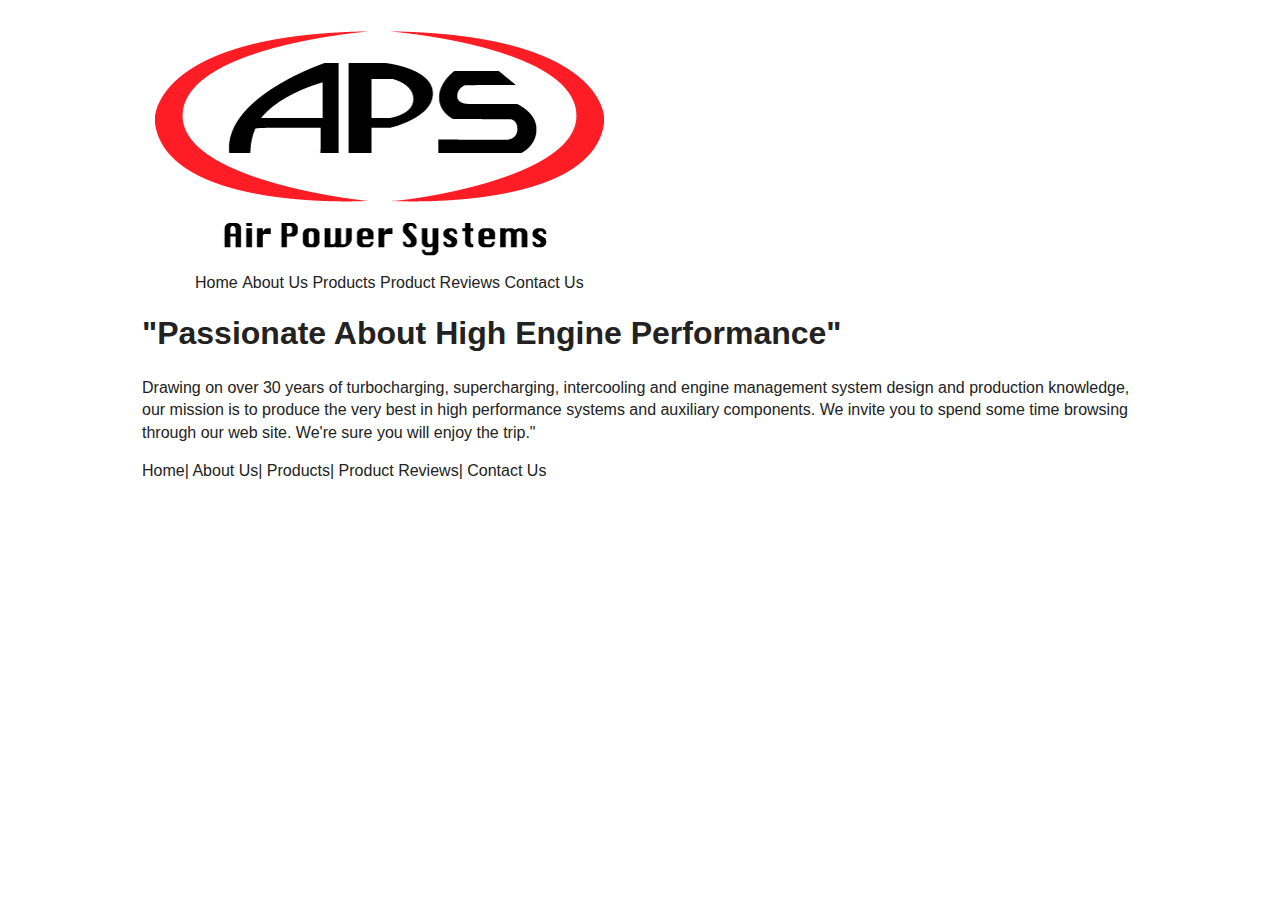
==== index.html @ f2d5ef99 "Pushing Framework" ====
<!doctype html>
<!--[if lt IE 7]> <html class="no-js lt-ie9 lt-ie8 lt-ie7" lang="en"> <![endif]-->
<!--[if IE 7]>    <html class="no-js lt-ie9 lt-ie8" lang="en"> <![endif]-->
<!--[if IE 8]>    <html class="no-js lt-ie9" lang="en"> <![endif]-->
<!--[if gt IE 8]><!--><html class="no-js" lang="en"> <!--<![endif]-->
<head>
	<meta charset="utf-8">
	<meta http-equiv="X-UA-Compatible" content="IE=edge,chrome=1">

	<title>Air Power Systems</title>
	<meta name="description" content="">
	<meta name="author" content="">

	<meta name="viewport" content="width=device-width">

	<link rel="stylesheet" href="css/normalize.css">
	<link rel="stylesheet" href="css/base.css">
	<link rel="stylesheet" href="css/grid.css">
	<link rel="stylesheet" href="css/style.css">
	<link rel="stylesheet" href="css/demo.css">

	<script src="js/modernizr-2.6.2.min.js"></script>
	
</head>

<body>
	<div class="container">
    
	<header class="grid_12">
    	<img src="images/APS-Logo-LG.png" alt="APS Logo">
    </header>
    
    <nav class="grid_12">
    	<ul>
        	<li><a href="index.html"></a>Home</li>
            <li><a href="about.html"></a>About Us</li>
            <li><a href="products.html"></a>Products</li>
            <li><a href="reviews.html"></a>Product Reviews</li>
            <li><a href="contact.html"></a>Contact Us</li>
        </ul>
    </nav>
    
    <article>
    	<h1>"Passionate About High Engine Performance"</h1>  
		<p>Drawing on over 30 years of turbocharging, supercharging, intercooling and engine management system design and production knowledge, our mission is to produce the very best in high performance systems and auxiliary components.  
			We invite you to spend some time browsing through our web site. We're sure you will enjoy the trip."
    </article>
    
    <aside>
    </aside>
    
    <footer>
    	<p>
        	<a href="index.html"></a>Home</li>|
            <a href="about.html"></a>About Us</li>|
            <a href="products.html"></a>Products</li>|
            <a href="reviews.html"></a>Product Reviews</li>|
            <a href="contact.html"></a>Contact Us</li>
        </p>
    </footer>
    
    </div>
    
    <script type="text/javascript" src="http://ajax.googleapis.com/ajax/libs/jquery/1.9.0/jquery.min.js"></script>
	<script src="js/scripts.js"></script>
</body>
</html>
---- css/base.css ----
/*
Responsive 996px grid system ~ Base CSS.

Uses the HTML5 Boilerplate by Paul Irish with a few tweaks
html5boilerplate.com

*/


/* ==========================================================================
   Base styles: opinionated defaults
   ========================================================================== */

html,
button,
input,
select,
textarea {
    color: #222;
}

body {
    font-size: 1em;
    line-height: 1.4;
}

/*
 * Remove text-shadow in selection highlight: h5bp.com/i
 * These selection declarations have to be separate.
 * Customize the background color to match your design.
 */

::-moz-selection {
    background: #b3d4fc;
    text-shadow: none;
}

::selection {
    background: #b3d4fc;
    text-shadow: none;
}

/*
 * A better looking default horizontal rule
 */

hr {
    display: block;
    height: 1px;
    border: 0;
    border-top: 1px solid #ccc;
    margin: 1em 0;
    padding: 0;
}

/*
 * Remove the gap between images and the bottom of their containers: h5bp.com/i/440
 */

img {
    vertical-align: middle;
}

/*
 * Remove default fieldset styles.
 */

fieldset {
    border: 0;
    margin: 0;
    padding: 0;
}

/*
 * Allow only vertical resizing of textareas.
 */

textarea {
    resize: vertical;
}

/* ==========================================================================
   Chrome Frame prompt
   ========================================================================== */

.chromeframe {
    margin: 0.2em 0;
    background: #ccc;
    color: #000;
    padding: 0.2em 0;
}

/* ==========================================================================
   Helper classes
   ========================================================================== */

/*
 * Image replacement
 */

.ir {
    background-color: transparent;
    border: 0;
    overflow: hidden;
    /* IE 6/7 fallback */
    *text-indent: -9999px;
}

.ir:before {
    content: "";
    display: block;
    width: 0;
    height: 150%;
}

/*
 * Hide from both screenreaders and browsers: h5bp.com/u
 */

.hidden {
    display: none !important;
    visibility: hidden;
}

/*
 * Hide only visually, but have it available for screenreaders: h5bp.com/v
 */

.visuallyhidden {
    border: 0;
    clip: rect(0 0 0 0);
    height: 1px;
    margin: -1px;
    overflow: hidden;
    padding: 0;
    position: absolute;
    width: 1px;
}

/*
 * Extends the .visuallyhidden class to allow the element to be focusable
 * when navigated to via the keyboard: h5bp.com/p
 */

.visuallyhidden.focusable:active,
.visuallyhidden.focusable:focus {
    clip: auto;
    height: auto;
    margin: 0;
    overflow: visible;
    position: static;
    width: auto;
}

/*
 * Hide visually and from screenreaders, but maintain layout
 */

.invisible {
    visibility: hidden;
}

/*
 * Clearfix: contain floats
 *
 * For modern browsers
 * 1. The space content is one way to avoid an Opera bug when the
 *    `contenteditable` attribute is included anywhere else in the document.
 *    Otherwise it causes space to appear at the top and bottom of elements
 *    that receive the `clearfix` class.
 * 2. The use of `table` rather than `block` is only necessary if using
 *    `:before` to contain the top-margins of child elements.
 */

.clearfix:before,
.clearfix:after {
    content: " "; /* 1 */
    display: table; /* 2 */
}

.clearfix:after {
    clear: both;
}

/*
 * For IE 6/7 only
 * Include this rule to trigger hasLayout and contain floats.
 */

.clearfix {
    *zoom: 1;
}


/*
 * Clear after each row
 */

.clear {
	clear: both;
	display: block;
	overflow: hidden;
	visibility: hidden;
	width: 0;
	height: 0;
}

/* ==========================================================================
   EXAMPLE Media Queries for Responsive Design.
   Theses examples override the primary ('mobile first') styles.
   Modify as content requires.
   ========================================================================== */

@media only screen and (min-width: 35em) {
    /* Style adjustments for viewports that meet the condition */
}

@media print,
       (-o-min-device-pixel-ratio: 5/4),
       (-webkit-min-device-pixel-ratio: 1.25),
       (min-resolution: 120dpi) {
    /* Style adjustments for high resolution devices */
}

/* ==========================================================================
   Print styles.
   Inlined to avoid required HTTP connection: h5bp.com/r
   ========================================================================== */

@media print {
    * {
        background: transparent !important;
        color: #000 !important; /* Black prints faster: h5bp.com/s */
        box-shadow: none !important;
        text-shadow: none !important;
    }

    a,
    a:visited {
        text-decoration: underline;
    }

    a[href]:after {
        content: " (" attr(href) ")";
    }

    abbr[title]:after {
        content: " (" attr(title) ")";
    }

    /*
     * Don't show links for images, or javascript/internal links
     */

    .ir a:after,
    a[href^="javascript:"]:after,
    a[href^="#"]:after {
        content: "";
    }

    pre,
    blockquote {
        border: 1px solid #999;
        page-break-inside: avoid;
    }

    thead {
        display: table-header-group; /* h5bp.com/t */
    }

    tr,
    img {
        page-break-inside: avoid;
    }

    img {
        max-width: 100% !important;
    }

    @page {
        margin: 0.5cm;
    }

    p,
    h2,
    h3 {
        orphans: 3;
        widows: 3;
    }

    h2,
    h3 {
        page-break-after: avoid;
    }
}
---- css/grid.css ----
/*
Responsive 996px grid system ~ Grid CSS.
Copyright 2013, Josh Cope

12 Columns ~ Margin left: 13px ~ Margin right: 13px

Based on the 960.gs grid system - http://960.gs/
by Nathan Smith

Licensed under GPL and MIT
*/

/* =============================================================================
   Base 966px Grid
   ========================================================================== */
   
	body {min-width: 996px;}

	/* Container */
	.container {
		margin-left: auto;
		margin-right: auto;
		width: 996px;
	}

	/* Global */
	.grid_1,
	.grid_2,
	.grid_3,
	.grid_4,
	.grid_5,
	.grid_6,
	.grid_7,
	.grid_8,
	.grid_9,
	.grid_10,
	.grid_11,
	.grid_12 {
		display: inline;
		float: left;
		margin-left: 13px;
		margin-right: 13px;
	}

	.push_1, .pull_1,
	.push_2, .pull_2,
	.push_3, .pull_3,
	.push_4, .pull_4,
	.push_5, .pull_5,
	.push_6, .pull_6,
	.push_7, .pull_7,
	.push_8, .pull_8,
	.push_9, .pull_9,
	.push_10, .pull_10,
	.push_11, .pull_11 {
		position: relative;
	}

	/* Children (Alpha ~ First, Omega ~ Last) */
	.alpha {margin-left: 0;}
	.omega {margin-right: 0;}

	/* Base Grid */
	.container .grid_1 {width: 57px;}
	.container .grid_2 {width: 140px;}
	.container .grid_3 {width: 223px;}
	.container .grid_4 {width: 306px;}
	.container .grid_5 {width: 389px;}
	.container .grid_6 {width: 472px;}
	.container .grid_7 {width: 555px;}
	.container .grid_8 {width: 638px;}
	.container .grid_9 {width: 721px;}
	.container .grid_10 {width: 804px;}
	.container .grid_11 {width: 887px;}
	.container .grid_12 {width: 970px;}

	/* Prefix Extra Space */
	.container .prefix_1 {padding-left: 83px;}
	.container .prefix_2 {padding-left: 166px;}
	.container .prefix_3 {padding-left: 249px;}
	.container .prefix_4 {padding-left: 332px;}
	.container .prefix_5 {padding-left: 415px;}
	.container .prefix_6 {padding-left: 498px;}
	.container .prefix_7 {padding-left: 581px;}
	.container .prefix_8 {padding-left: 664px;}
	.container .prefix_9 {padding-left: 747px;}
	.container .prefix_10 {padding-left: 830px;}
	.container .prefix_11 {padding-left: 913px;}

	/* Suffix Extra Space */
	.container .suffix_1 {padding-right: 83px;}
	.container .suffix_2 {padding-right: 166px;}
	.container .suffix_3 {padding-right: 249px;}
	.container .suffix_4 {padding-right: 332px;}
	.container .suffix_5 {padding-right: 415px;}
	.container .suffix_6 {padding-right: 498px;}
	.container .suffix_7 {padding-right: 581px;}
	.container .suffix_8 {padding-right: 664px;}
	.container .suffix_9 {padding-right: 747px;}
	.container .suffix_10 {padding-right: 830px;}
	.container .suffix_11 {padding-right: 913px;}

	/* Push Space */
	.container .push_1 {left: 83px;}
	.container .push_2 {left: 166px;}
	.container .push_3 {left: 249px;}
	.container .push_4 {left: 332px;}
	.container .push_5 {left: 415px;}
	.container .push_6 {left: 498px;}
	.container .push_7 {left: 581px;}
	.container .push_8 {left: 664px;}
	.container .push_9 {left: 747px;}
	.container .push_10 {left: 830px;}
	.container .push_11 {left: 913px;}

	/* Pull Space */
	.container .pull_1 {left: -83px;}
	.container .pull_2 {left: -166px;}
	.container .pull_3 {left: -249px;}
	.container .pull_4 {left: -332px;}
	.container .pull_5 {left: -415px;}
	.container .pull_6 {left: -498px;}
	.container .pull_7 {left: -581px;}
	.container .pull_8 {left: -664px;}
	.container .pull_9 {left: -747px;}
	.container .pull_10 {left: -830px;}
	.container .pull_11 {left: -913px;}

	/* Images & Other Objects */
	img, object, embed {	max-width: 100%;}
	img { height: auto; }


/* =============================================================================
   768px Grid
   ========================================================================== */

@media only screen and (min-width: 768px) and (max-width: 995px) {
	
	body {min-width: 768px;}

	/* Container | 768px */
	.container {width: 768px;}

	/* Global | 768px */
	.grid_1,
	.grid_2,
	.grid_3,
	.grid_4,
	.grid_5,
	.grid_6,
	.grid_7,
	.grid_8,
	.grid_9,
	.grid_10,
	.grid_11,
	.grid_12 {margin-left: 8px;
		margin-right: 8px;}
		

	/* Base Grid | 768px */
	.container .grid_1 {width: 48px;}
	.container .grid_2 {width: 112px;}
	.container .grid_3 {width: 176px;}
	.container .grid_4 {width: 240px;}
	.container .grid_5 {width: 304px;}
	.container .grid_6 {width: 368px;}
	.container .grid_7 {width: 432px;}
	.container .grid_8 {width: 496px;}
	.container .grid_9 {width: 560px;}
	.container .grid_10 {width: 624px;}
	.container .grid_11 {width: 688px;}
	.container .grid_12 {width: 752px;}

	/* Prefix Extra Space | 768px */
	.container .prefix_1 {padding-left: 64px;}
	.container .prefix_2 {padding-left: 128px;}
	.container .prefix_3 {padding-left: 192px;}
	.container .prefix_4 {padding-left: 256px;}
	.container .prefix_5 {padding-left: 320px;}
	.container .prefix_6 {padding-left: 384px;}
	.container .prefix_7 {padding-left: 448px;}
	.container .prefix_8 {padding-left: 512px;}
	.container .prefix_9 {padding-left: 576px;}
	.container .prefix_10 {padding-left: 640px;}
	.container .prefix_11 {padding-left: 704px;}
	
	/* Suffix Extra Space | 768px */
	.container .suffix_1 {padding-right: 64px;}
	.container .suffix_2 {padding-right: 128px;}
	.container .suffix_3 {padding-right: 192px;}
	.container .suffix_4 {padding-right: 256px;}
	.container .suffix_5 {padding-right: 320px;}
	.container .suffix_6 {padding-right: 384px;}
	.container .suffix_7 {padding-right: 448px;}
	.container .suffix_8 {padding-right: 512px;}
	.container .suffix_9 {padding-right: 576px;}
	.container .suffix_10 {padding-right: 640px;}
	.container .suffix_11 {padding-right: 704px;}

	/* Push Space | 768px */
	.container .push_1 {left: 64px;}
	.container .push_2 {left: 128px;}
	.container .push_3 {left: 192px;}
	.container .push_4 {left: 256px;}
	.container .push_5 {left: 320px;}
	.container .push_6 {left: 384px;}
	.container .push_7 {left: 448px;}
	.container .push_8 {left: 512px;}
	.container .push_9 {left: 576px;}
	.container .push_10 {left: 640px;}
	.container .push_11 {left: 704px;}

	/* Pull Space | 768px */
	.container .pull_1 {left: -64px;}
	.container .pull_2 {left: -128px;}
	.container .pull_3 {left: -192px;}
	.container .pull_4 {left: -256px;}
	.container .pull_5 {left: -320px;}
	.container .pull_6 {left: -384px;}
	.container .pull_7 {left: -448px;}
	.container .pull_8 {left: -512px;}
	.container .pull_9 {left: -576px;}
	.container .pull_10 {left: -640px;}
	.container .pull_11 {left: -704px;}
	
	/* Children (Alpha ~ First, Omega ~ Last) | 768 */
	.alpha {margin-left: 0;}
	.omega {margin-right: 0;}
}


/* =============================================================================
   Less than 768px
   ========================================================================== */
   
@media only screen and (max-width: 767px) {
	
	body{min-width:0;}
	
	/* Container */
	.container { margin:0 auto; width:456px; overflow:hidden; }
	
	/* Global */
	.container .grid_1,
	.container .grid_2,
	.container .grid_3,
	.container .grid_4,
	.container .grid_5,
	.container .grid_6,
	.container .grid_7,
	.container .grid_8,
	.container .grid_9,
	.container .grid_10,
	.container .grid_11,
	.container .grid_12	{
		width:416px;
		clear: both;
		float: none;
		margin-left: 0;
		margin-right: 0;
		display:inline-block;
		padding-left: 20px;
		padding-right: 20px;
		
		/* IE 6&7 */
		zoom:1;
		*display:inline;
	}
	
	/* Nested children need no padding */
	.grid_1  .grid_1,
	.grid_2  .grid_1, .grid_2  .grid_2,
	.grid_3  .grid_1, .grid_3  .grid_2, .grid_3  .grid_3,
	.grid_4  .grid_1, .grid_4  .grid_2, .grid_4  .grid_3, .grid_4  .grid_4,
	.grid_5  .grid_1, .grid_5  .grid_2, .grid_5  .grid_3, .grid_5  .grid_4, .grid_5  .grid_5,
	.grid_6  .grid_1, .grid_6  .grid_2, .grid_6  .grid_3, .grid_6  .grid_4, .grid_6  .grid_5, .grid_6  .grid_6,
	.grid_7  .grid_1, .grid_7  .grid_2, .grid_7  .grid_3, .grid_7  .grid_4, .grid_7  .grid_5, .grid_7  .grid_6, .grid_7  .grid_7,
	.grid_8  .grid_1, .grid_8  .grid_2, .grid_8  .grid_3, .grid_8  .grid_4, .grid_8  .grid_5, .grid_8  .grid_6, .grid_8  .grid_7, .grid_8  .grid_8,
	.grid_9  .grid_1, .grid_9  .grid_2, .grid_9  .grid_3, .grid_9  .grid_4, .grid_9  .grid_5, .grid_9  .grid_6, .grid_9  .grid_7, .grid_9  .grid_8, .grid_9  .grid_9,
	.grid_10  .grid_1, .grid_10  .grid_2, .grid_10  .grid_3, .grid_10  .grid_4, .grid_10  .grid_5, .grid_10  .grid_6, .grid_10  .grid_7, .grid_10  .grid_8, .grid_10  .grid_9, .grid_10  .grid_10,
	.grid_11  .grid_1, .grid_11  .grid_2, .grid_11  .grid_3, .grid_11  .grid_4, .grid_11  .grid_5, .grid_11  .grid_6, .grid_11  .grid_7, .grid_11  .grid_8, .grid_11  .grid_9, .grid_11  .grid_10, .grid_11  .grid_11,
	.grid_12  .grid_1, .grid_12  .grid_2, .grid_12  .grid_3, .grid_12  .grid_4, .grid_12  .grid_5, .grid_12  .grid_6, .grid_12  .grid_7, .grid_12  .grid_8, .grid_12  .grid_9, .grid_12  .grid_10, .grid_12  .grid_11, .grid_12  .grid_12	{
		padding-left: 0px;
		padding-right: 0px;
	}
	
	.container .push_1, .container .push_2,
	.container .push_3, .container .push_4, 
	.container .push_5, .container .push_6,
	.container .push_7, .container .push_8, 
	.container .push_9, .container .push_10,
	.container .push_11	{
		left: 0;
	}
	.container .pull_1, .container .pull_2,
	.container .pull_3, .container .pull_4,
	.container .pull_5, .container .pull_6,
	.container .pull_7, .container .pull_8,
	.container .pull_9, .container .pull_10,
	.container .pull_11	{
		left: 0;
	}	
}


/* =============================================================================
   Less than 480px
   ========================================================================== */
@media only screen and (max-width: 479px) {
	
	/* Container */
	
	.container { width:300px;}
	
	/* Global */
	
	.container .grid_1,
	.container .grid_2,
	.container .grid_3,
	.container .grid_4,
	.container .grid_5,
	.container .grid_6,
	.container .grid_7,
	.container .grid_8,
	.container .grid_9,
	.container .grid_10,
	.container .grid_11,
	.container .grid_12	{
		width:260px;
	}
}
---- css/style.css ----
/*
Responsive 996px grid system ~ Style CSS.
Copyright 2013, Josh Cope
*/

/* =============================================================================
   Site Styles
   ========================================================================== */
header {
	margin-top: 10px;
}

nav li {
	display: inline;
}



/* =============================================================================
   Page Styles
   ========================================================================== */

/* =============================================================================
   Media Queries
   ========================================================================== */

/* Tablet Portrait size to Base 996px */
@media only screen and (min-width: 768px) and (max-width: 995px) {}

/* All Mobile Sizes */
@media only screen and (max-width: 767px) {}

/* Mobile Landscape Size to Tablet Portrait */
@media only screen and (min-width: 480px) and (max-width: 767px) {}

/* Mobile Portrait Size to Mobile Landscape Size */
@media only screen and (max-width: 479px) {}


/* =============================================================================
   Font-Face
   ========================================================================== */
/* This is the proper syntax for an @font-face file

/* @font-face {
font-family: 'FontName';
src: url('../fonts/FontName.eot');
src: url('../fonts/FontName.eot?iefix') format('embedded-opentype'),
url('../fonts/FontName.woff') format('woff'),
url('../fonts/FontName.ttf') format('truetype'),
url('../fonts/FontName.svg#FontName') format('svg');
font-weight: normal;
font-style: normal; }
*/
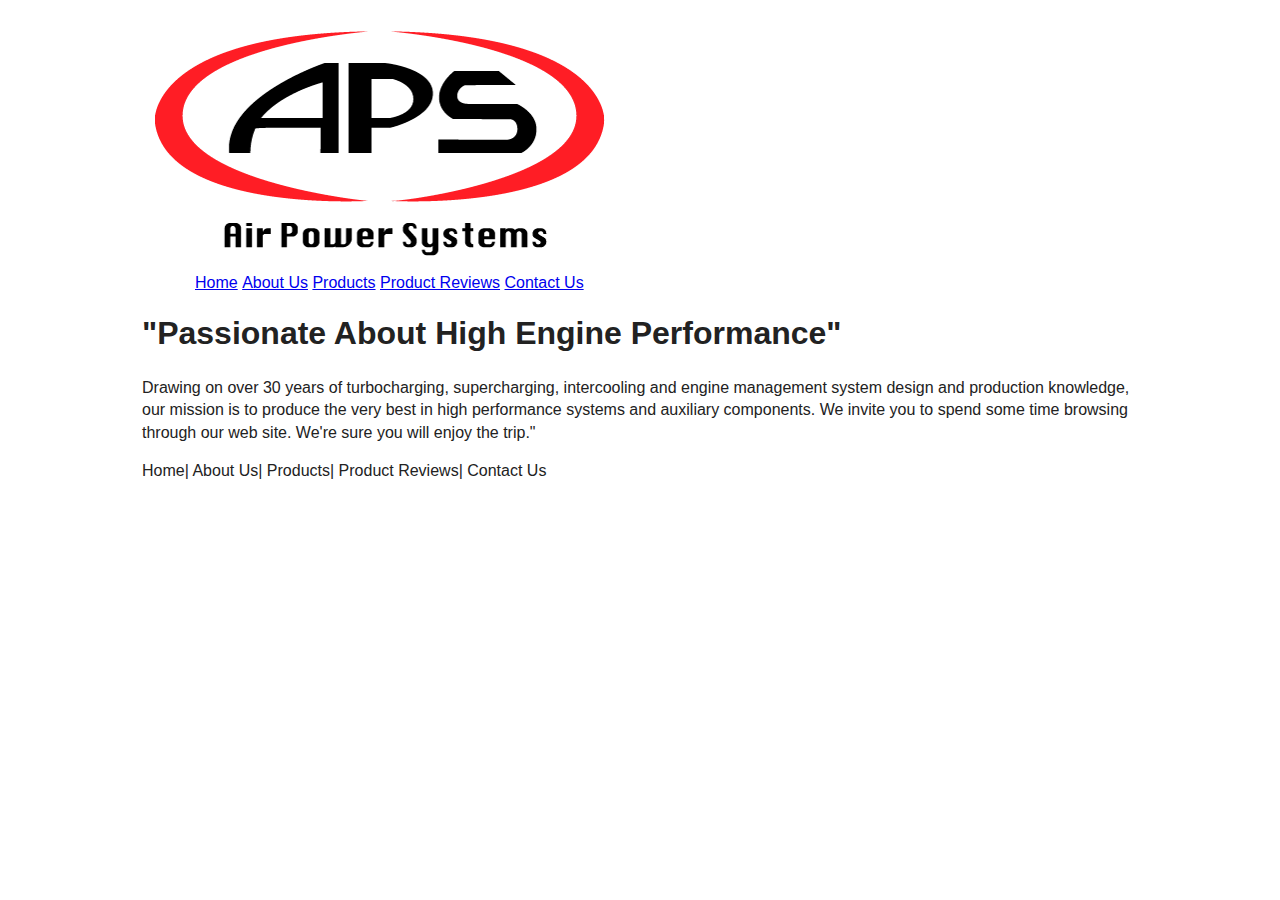
==== commit 69aadac2: "Fixed Anchors" ====
--- a/index.html
+++ b/index.html
@@ -32,11 +32,11 @@
     
     <nav class="grid_12">
     	<ul>
-        	<li><a href="index.html"></a>Home</li>
-            <li><a href="about.html"></a>About Us</li>
-            <li><a href="products.html"></a>Products</li>
-            <li><a href="reviews.html"></a>Product Reviews</li>
-            <li><a href="contact.html"></a>Contact Us</li>
+        	<li><a href="index.html">Home</a></li>
+            <li><a href="about.html">About Us</a></li>
+            <li><a href="products.html">Products</a></li>
+            <li><a href="reviews.html">Product Reviews</a></li>
+            <li><a href="contact.html">Contact Us</a></li>
         </ul>
     </nav>
     
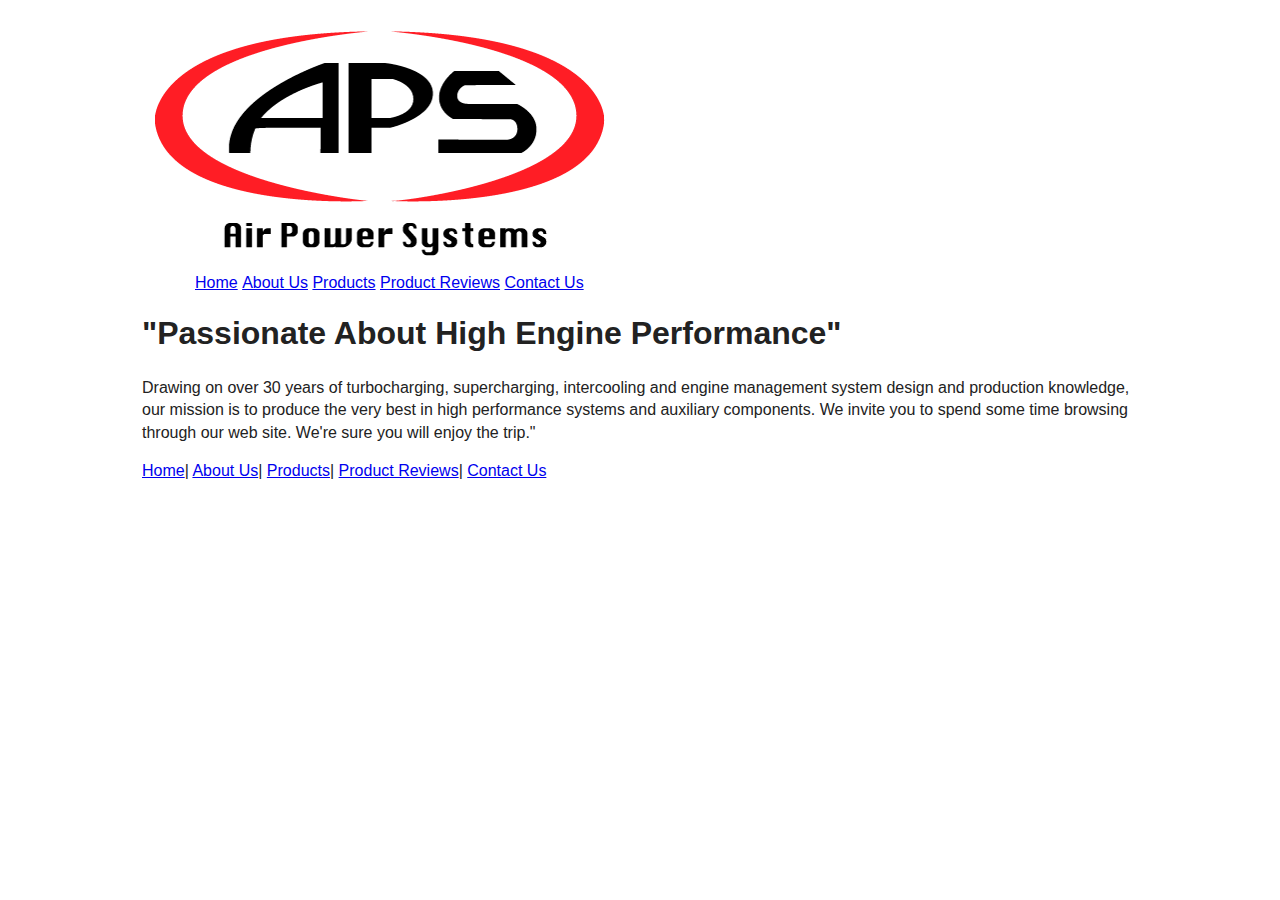
==== commit 206193b2: "Fixing Anchors 2" ====
--- a/index.html
+++ b/index.html
@@ -51,11 +51,11 @@
     
     <footer>
     	<p>
-        	<a href="index.html"></a>Home</li>|
-            <a href="about.html"></a>About Us</li>|
-            <a href="products.html"></a>Products</li>|
-            <a href="reviews.html"></a>Product Reviews</li>|
-            <a href="contact.html"></a>Contact Us</li>
+        	<a href="index.html">Home</a></li>|
+            <a href="about.html">About Us</a></li>|
+            <a href="products.html">Products</a></li>|
+            <a href="reviews.html">Product Reviews</a></li>|
+            <a href="contact.html">Contact Us</a></li>
         </p>
     </footer>
     
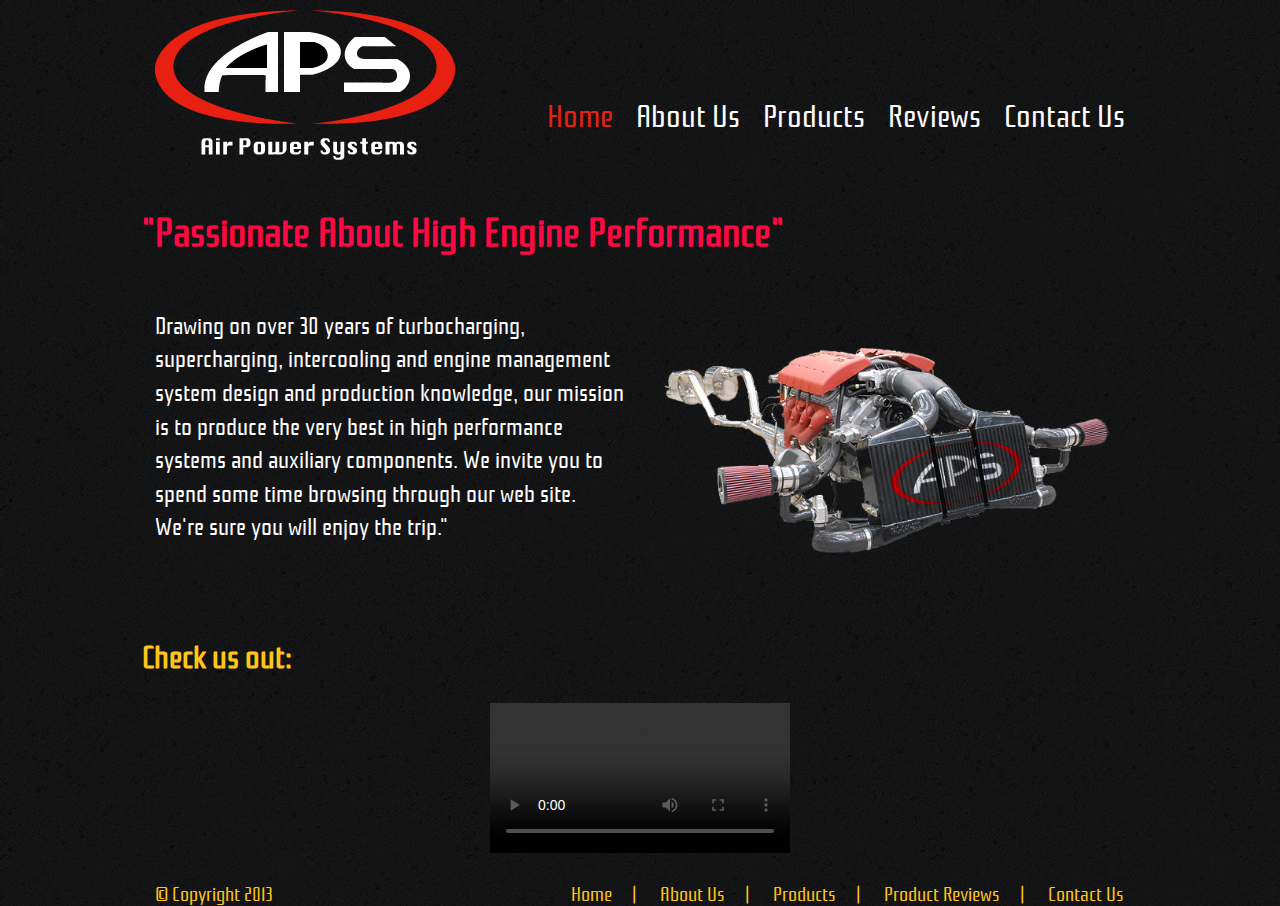
==== commit 181fba21: "Update" ====
--- a/index.html
+++ b/index.html
@@ -17,44 +17,63 @@
 	<link rel="stylesheet" href="css/base.css">
 	<link rel="stylesheet" href="css/grid.css">
 	<link rel="stylesheet" href="css/style.css">
-	<link rel="stylesheet" href="css/demo.css">
 
 	<script src="js/modernizr-2.6.2.min.js"></script>
 	
+   
 </head>
 
 <body>
 	<div class="container">
     
-	<header class="grid_12">
-    	<img src="images/APS-Logo-LG.png" alt="APS Logo">
+	<header class="grid_4">
+    	<a href="index.html"><img src="images/APS-Logo-vW.png" alt="APS Logo"></a>
     </header>
     
-    <nav class="grid_12">
+    <nav class="grid_8">
     	<ul>
-        	<li><a href="index.html">Home</a></li>
+        	<li id="active"><a href="index.html">Home</a></li>
             <li><a href="about.html">About Us</a></li>
             <li><a href="products.html">Products</a></li>
-            <li><a href="reviews.html">Product Reviews</a></li>
+            <li><a href="reviews.html">Reviews</a></li>
             <li><a href="contact.html">Contact Us</a></li>
         </ul>
     </nav>
     
-    <article>
+    <div class="clear"></div>
+    
+    <article class="mobileNoDisplay">
     	<h1>"Passionate About High Engine Performance"</h1>  
-		<p>Drawing on over 30 years of turbocharging, supercharging, intercooling and engine management system design and production knowledge, our mission is to produce the very best in high performance systems and auxiliary components.  
+		<p class="grid_6">Drawing on over 30 years of turbocharging, supercharging, intercooling and engine management system design and production knowledge, our mission is to produce the very best in high performance systems and auxiliary components.  
 			We invite you to spend some time browsing through our web site. We're sure you will enjoy the trip."
     </article>
     
-    <aside>
+    <aside class="grid_6">
+    	<img src="images/z06_parts_only.png" class="mobileNoDisplay" alt="Z06 Part Only Picture">
     </aside>
     
-    <footer>
-    	<p>
-        	<a href="index.html">Home</a></li>|
-            <a href="about.html">About Us</a></li>|
-            <a href="products.html">Products</a></li>|
-            <a href="reviews.html">Product Reviews</a></li>|
+    <div class="clear"></div>
+    
+    <section  class="mobileNoDisplay">
+        <h2>Check us out:</h2>
+        <div class="grid_12 center">
+                 <video controls>
+                    <source src="videos/aps_tt_exhaust_dyno_nocats.mp4" type="video/mp4">
+                    <source src="videos/aps_tt_exhaust_dyno_nocats.ogv" type="video/ogg">
+                </video>
+        </div>
+    </section>
+    
+    <footer class="mobileNoDisplay">
+    	<p class="grid_5">
+        	&copy; Copyright 2013
+        </p>
+    	
+        <p class="grid_7 center">
+        	<a href="index.html">Home</a></li><span class="space">|</span>
+            <a href="about.html">About Us</a></li><span class="space">|</span>
+            <a href="products.html">Products</a></li><span class="space">|</span>
+            <a href="reviews.html">Product Reviews</a></li><span class="space">|</span>
             <a href="contact.html">Contact Us</a></li>
         </p>
     </footer>
--- a/css/style.css
+++ b/css/style.css
@@ -4,16 +4,128 @@
 */
 
 /* =============================================================================
+   Color Guide
+   ========================================================================== 
+   
+   Fuscia: #ff0945
+   Yellow: #ffc519
+
+*/
+   
+/* =============================================================================
    Site Styles
    ========================================================================== */
+
+@import url(http://fonts.googleapis.com/css?family=Rationale);
+
+html, body {
+	width: 100%;
+	height: 100%;
+}
+
+body {
+	background: url(../images/asfalt.png) repeat;
+	font-family: 'Rationale', sans-serif;
+	font-size: 1em;
+	color: #fff;
+}
+
+h1 {
+	color: #ff0945;
+	font-size: 2.5em;
+}
+
+h2 {
+	color: #ffc519;
+	font-size: 2em;
+}
+
 header {
 	margin-top: 10px;
 }
 
+header a {
+	text-decoration: none;
+}
+
+nav {
+	margin-top: 75px;
+}
+
 nav li {
 	display: inline;
 }
 
+nav a {
+	text-decoration: none;
+	font-size: 2em;
+	color: white;
+	display: inline-block;
+	margin-left: 20px;
+}
+
+article {
+	margin-top: 40px;
+}
+
+article p {
+	font-size: 1.5em;
+}
+
+article a {
+	text-decoration: none;
+	color: #ffc519;
+}
+
+aside img {
+	margin-top: 50px;
+}
+
+footer {
+	font-size: 1.25em;
+	color: #ffc519;
+}
+
+footer a {
+	text-decoration: none;
+	color: #ffc519;
+	display: inline-block;
+	
+}
+
+table td {
+	padding: 1em;
+}
+
+#active a {
+	color: #e82012;
+}
+
+.buttonSubmit {
+	font-size: 1.3em;
+	height: 50px;
+	background: #ffc519;
+	color:  #ff0945;
+	border-radius: 10px;
+	border: none;
+	margin-top: 20px;
+}
+
+.center {
+	text-align: center;
+}
+
+.space {
+	margin: 0px 20px 0px 20px;
+}
+
+.floatLeft {
+	float: left;
+}
+
+.floatRight {
+	float: right;
+}
 
 
 /* =============================================================================
@@ -25,16 +137,118 @@
    ========================================================================== */
 
 /* Tablet Portrait size to Base 996px */
-@media only screen and (min-width: 768px) and (max-width: 995px) {}
+@media only screen and (min-width: 768px) and (max-width: 995px) {
+	h1 {
+		font-size: 1.8em;
+	}
+	
+	h2 {
+		font-size: 1.5em;
+	}
+	
+	nav a {
+		font-size: 1.4em;
+	}
+	
+	article { 
+		margin-top: 30px;
+	}
+	
+	article p {
+		font-size: 1.2em;
+	}
+	
+	footer {
+		font-size: 1em;
+	}
+}
 
 /* All Mobile Sizes */
 @media only screen and (max-width: 767px) {}
 
 /* Mobile Landscape Size to Tablet Portrait */
-@media only screen and (min-width: 480px) and (max-width: 767px) {}
+@media only screen and (min-width: 480px) and (max-width: 767px) {
+	h1 {
+		font-size: 1.5em;
+	}
+	
+	h2 {
+		font-size: 1.3em;
+	}
+	
+	header {
+		text-align: center;
+	}
+	
+	nav {
+		margin-top: 20px;
+	}
+		
+	nav a {
+		font-size: 1em;
+	}
+	
+	article { 
+		margin-top: 20px;
+	}
+	
+	article p {
+		font-size: 1em;
+	}
+	
+	footer {
+		font-size: .8em;
+	}
+}
 
 /* Mobile Portrait Size to Mobile Landscape Size */
-@media only screen and (max-width: 479px) {}
+@media only screen and (max-width: 479px) {
+		nav {
+			margin-top: 10px;
+		}
+		
+		nav ul {
+			width: 100%;
+			padding: 0px;
+		}
+		
+		nav li{
+			margin-bottom: 20px;
+			background: #ffc519;
+			width: 100%;
+			display: block;
+			text-align: center;
+			border: 1px solid #000;
+			
+		}
+		
+		nav a {
+			margin: 0px;
+			color: #ff0945;
+			display: block;
+			width: 100%;
+		}
+		
+		article { 
+			width: 100%;
+			font-size: .75em;
+			margin-top: 10px;
+		}
+		
+		article h1 {
+			text-align: center;
+		}
+		
+		footer {
+			display: none;
+		}
+		
+		.mobileNoDisplay {
+			display: none;
+		}
+		
+	
+	}
 
 
 /* =============================================================================
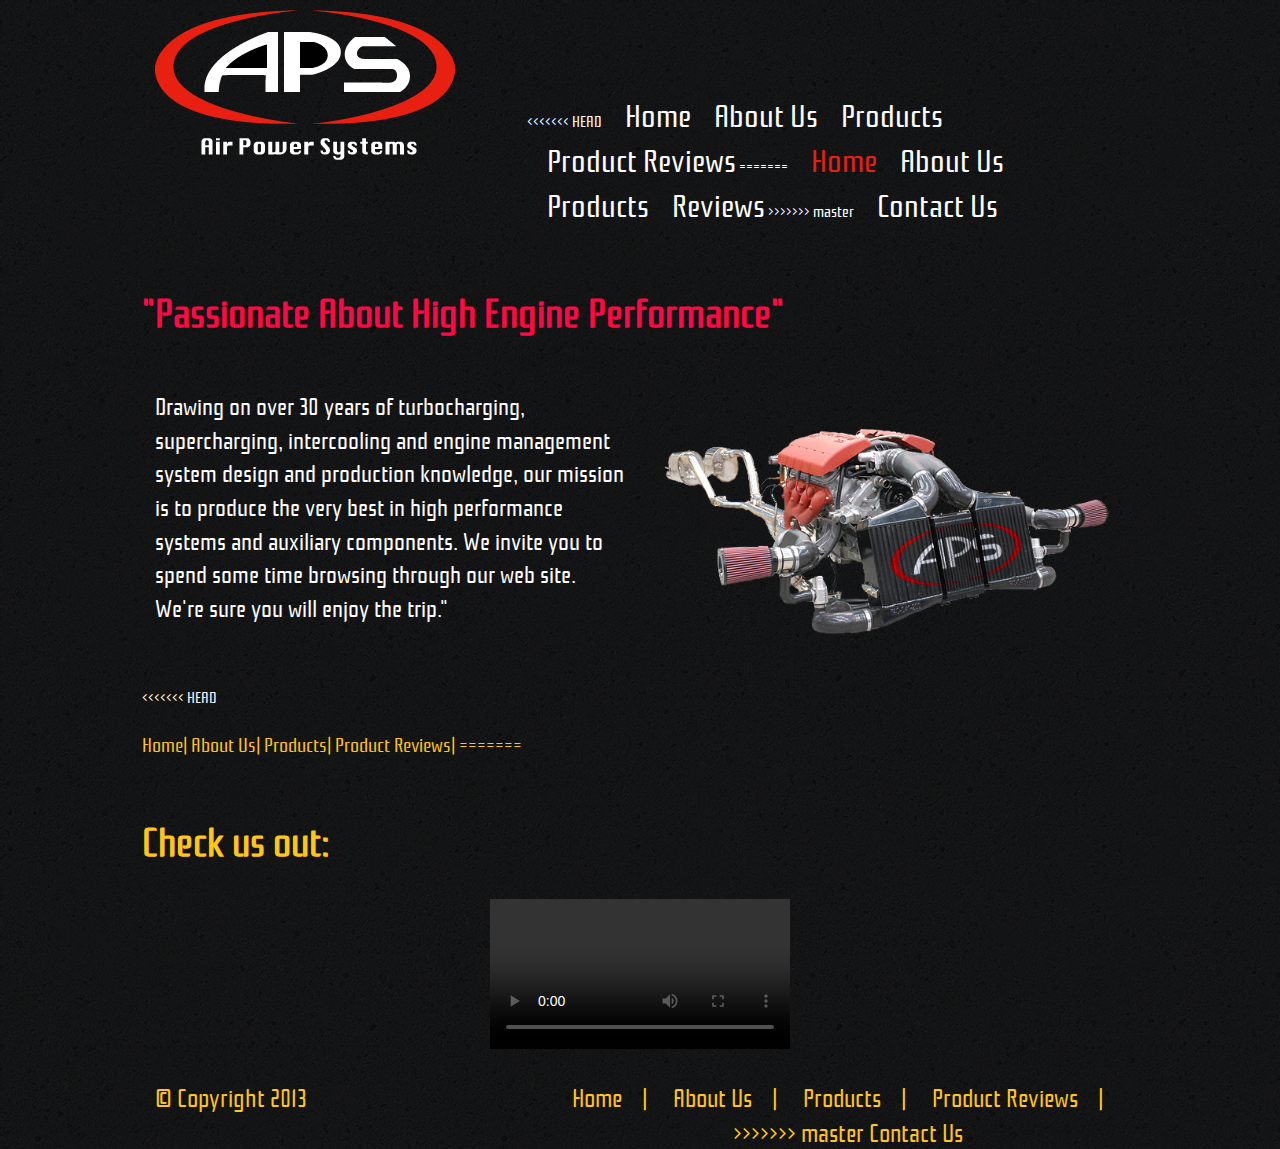
==== commit ca3f6df9: "Merge branch 'master' into gh-pages" ====
--- a/index.html
+++ b/index.html
@@ -32,10 +32,17 @@
     
     <nav class="grid_8">
     	<ul>
+<<<<<<< HEAD
+        	<li><a href="index.html">Home</a></li>
+            <li><a href="about.html">About Us</a></li>
+            <li><a href="products.html">Products</a></li>
+            <li><a href="reviews.html">Product Reviews</a></li>
+=======
         	<li id="active"><a href="index.html">Home</a></li>
             <li><a href="about.html">About Us</a></li>
             <li><a href="products.html">Products</a></li>
             <li><a href="reviews.html">Reviews</a></li>
+>>>>>>> master
             <li><a href="contact.html">Contact Us</a></li>
         </ul>
     </nav>
@@ -52,6 +59,14 @@
     	<img src="images/z06_parts_only.png" class="mobileNoDisplay" alt="Z06 Part Only Picture">
     </aside>
     
+<<<<<<< HEAD
+    <footer>
+    	<p>
+        	<a href="index.html">Home</a></li>|
+            <a href="about.html">About Us</a></li>|
+            <a href="products.html">Products</a></li>|
+            <a href="reviews.html">Product Reviews</a></li>|
+=======
     <div class="clear"></div>
     
     <section  class="mobileNoDisplay">
@@ -74,6 +89,7 @@
             <a href="about.html">About Us</a></li><span class="space">|</span>
             <a href="products.html">Products</a></li><span class="space">|</span>
             <a href="reviews.html">Product Reviews</a></li><span class="space">|</span>
+>>>>>>> master
             <a href="contact.html">Contact Us</a></li>
         </p>
     </footer>
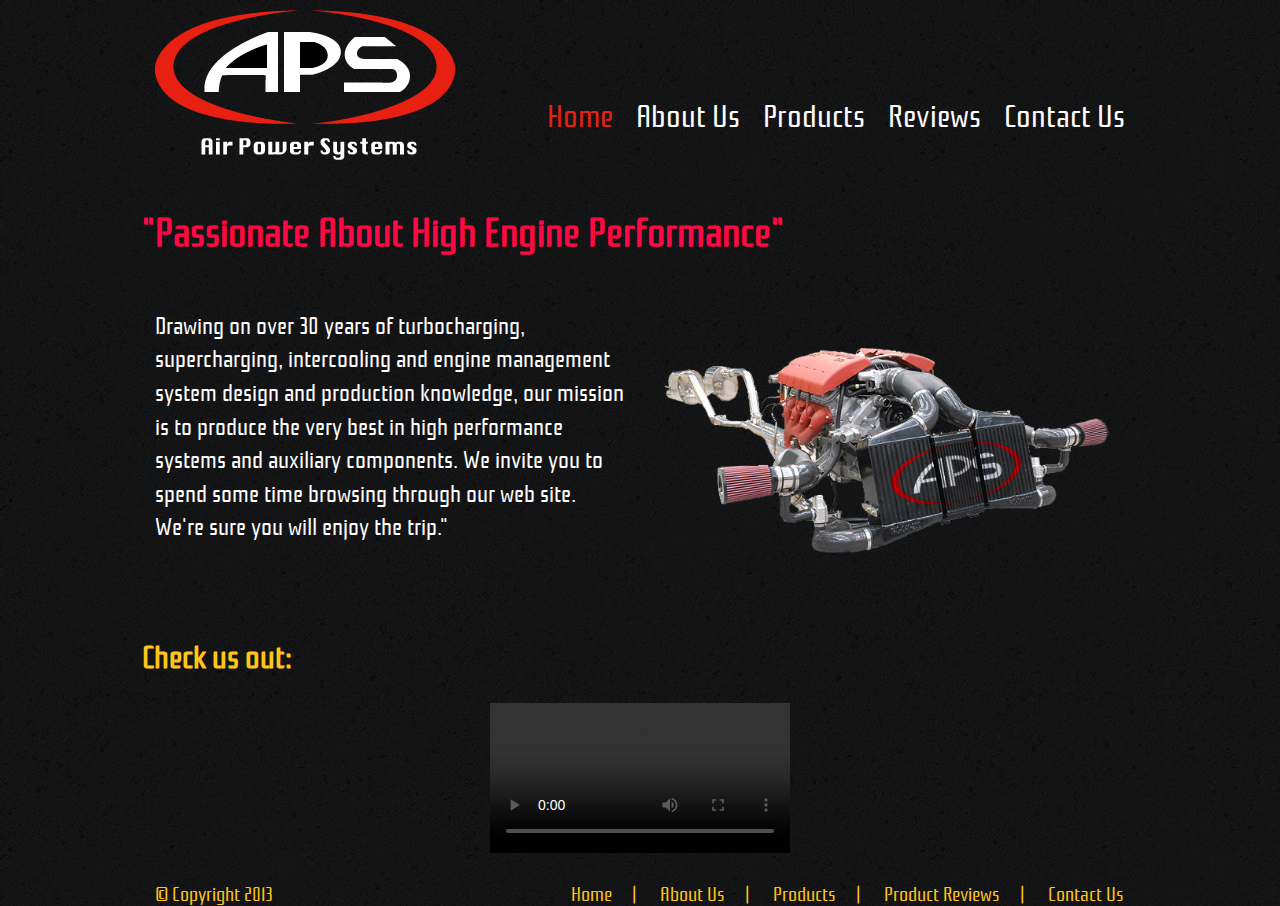
==== commit d95b463b: "Correcting Merge" ====
--- a/index.html
+++ b/index.html
@@ -32,17 +32,10 @@
     
     <nav class="grid_8">
     	<ul>
-<<<<<<< HEAD
-        	<li><a href="index.html">Home</a></li>
-            <li><a href="about.html">About Us</a></li>
-            <li><a href="products.html">Products</a></li>
-            <li><a href="reviews.html">Product Reviews</a></li>
-=======
         	<li id="active"><a href="index.html">Home</a></li>
             <li><a href="about.html">About Us</a></li>
             <li><a href="products.html">Products</a></li>
             <li><a href="reviews.html">Reviews</a></li>
->>>>>>> master
             <li><a href="contact.html">Contact Us</a></li>
         </ul>
     </nav>
@@ -59,14 +52,6 @@
     	<img src="images/z06_parts_only.png" class="mobileNoDisplay" alt="Z06 Part Only Picture">
     </aside>
     
-<<<<<<< HEAD
-    <footer>
-    	<p>
-        	<a href="index.html">Home</a></li>|
-            <a href="about.html">About Us</a></li>|
-            <a href="products.html">Products</a></li>|
-            <a href="reviews.html">Product Reviews</a></li>|
-=======
     <div class="clear"></div>
     
     <section  class="mobileNoDisplay">
@@ -89,7 +74,6 @@
             <a href="about.html">About Us</a></li><span class="space">|</span>
             <a href="products.html">Products</a></li><span class="space">|</span>
             <a href="reviews.html">Product Reviews</a></li><span class="space">|</span>
->>>>>>> master
             <a href="contact.html">Contact Us</a></li>
         </p>
     </footer>
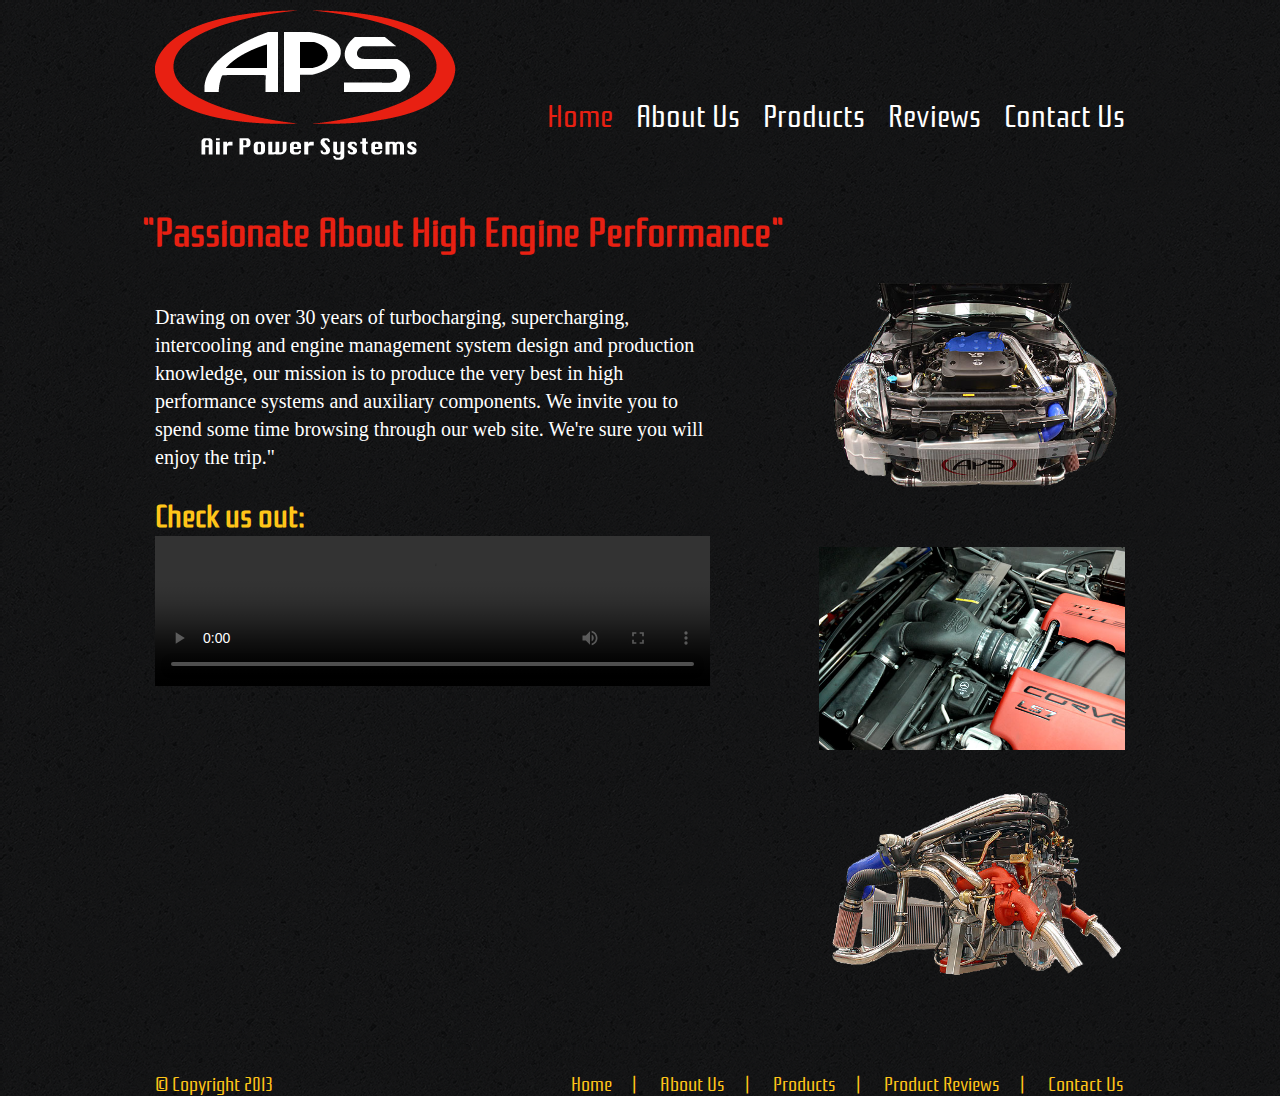
==== commit 1e6e266a: "Last Upload" ====
--- a/index.html
+++ b/index.html
@@ -27,7 +27,7 @@
 	<div class="container">
     
 	<header class="grid_4">
-    	<a href="index.html"><img src="images/APS-Logo-vW.png" alt="APS Logo"></a>
+    	<a href="index.html"><img src="images/APS-Logo-vW.png" alt="Air Powers Systems Logo"></a>
     </header>
     
     <nav class="grid_8">
@@ -43,26 +43,32 @@
     <div class="clear"></div>
     
     <article class="mobileNoDisplay">
-    	<h1>"Passionate About High Engine Performance"</h1>  
-		<p class="grid_6">Drawing on over 30 years of turbocharging, supercharging, intercooling and engine management system design and production knowledge, our mission is to produce the very best in high performance systems and auxiliary components.  
+        <h1>"Passionate About High Engine Performance"</h1>  
+		<div class="grid_7">
+        <p>Drawing on over 30 years of turbocharging, supercharging, intercooling and engine management system design and production knowledge, our mission is to produce the very best in high performance systems and auxiliary components.  
 			We invite you to spend some time browsing through our web site. We're sure you will enjoy the trip."
+    	</p>
+    	
+        <h2>Check us out:</h2>
+        
+        <video width="100%" height="100%" controls>
+        	<source src="videos/aps_tt_exhaust_dyno_nocats.mp4" type="video/mp4">
+            <source src="videos/aps_tt_exhaust_dyno_nocats.ogv" type="video/ogg">
+        </video>
+        
+    	</div>
     </article>
     
-    <aside class="grid_6">
-    	<img src="images/z06_parts_only.png" class="mobileNoDisplay" alt="Z06 Part Only Picture">
+    <aside class="prefix_1 grid_4">
+    	<a href="350z.html"><img src="images/350z_front_view.png" class="mobileNoDisplay center" alt="Nissan 350Z Modifications"></a>
+        <img src="images/z06_engine.jpg" class="mobileNoDisplay center" alt="Corvette Z06 Twin Turbo Engine">
+        <img src="images/350z_parts_only_side.png" class="mobileNoDisplay center" alt="Corvette Z06 Twin Turbo Engine">
     </aside>
     
+ 
+    
+    
     <div class="clear"></div>
-    
-    <section  class="mobileNoDisplay">
-        <h2>Check us out:</h2>
-        <div class="grid_12 center">
-                 <video controls>
-                    <source src="videos/aps_tt_exhaust_dyno_nocats.mp4" type="video/mp4">
-                    <source src="videos/aps_tt_exhaust_dyno_nocats.ogv" type="video/ogg">
-                </video>
-        </div>
-    </section>
     
     <footer class="mobileNoDisplay">
     	<p class="grid_5">
--- a/css/style.css
+++ b/css/style.css
@@ -31,13 +31,14 @@
 }
 
 h1 {
-	color: #ff0945;
+	color: #e82012;
 	font-size: 2.5em;
 }
 
 h2 {
 	color: #ffc519;
 	font-size: 2em;
+	margin: 0px;
 }
 
 header {
@@ -69,7 +70,8 @@
 }
 
 article p {
-	font-size: 1.5em;
+	font-size: 1.25em;
+	font-family: Georgia, "Times New Roman", Times, serif;
 }
 
 article a {
@@ -77,8 +79,22 @@
 	color: #ffc519;
 }
 
+article.products img {
+	width: 70%;
+	height: 120px;
+}
+
+aside {
+ 	text-align: center;
+}
+
 aside img {
-	margin-top: 50px;
+	width: 100%;
+	margin-bottom: 35px;
+}
+
+aside a {
+	text-decoration: none;
 }
 
 footer {
@@ -113,6 +129,10 @@
 
 .center {
 	text-align: center;
+}
+
+.georgia {
+	font-family: Georgia, "Times New Roman", Times, serif;
 }
 
 .space {
